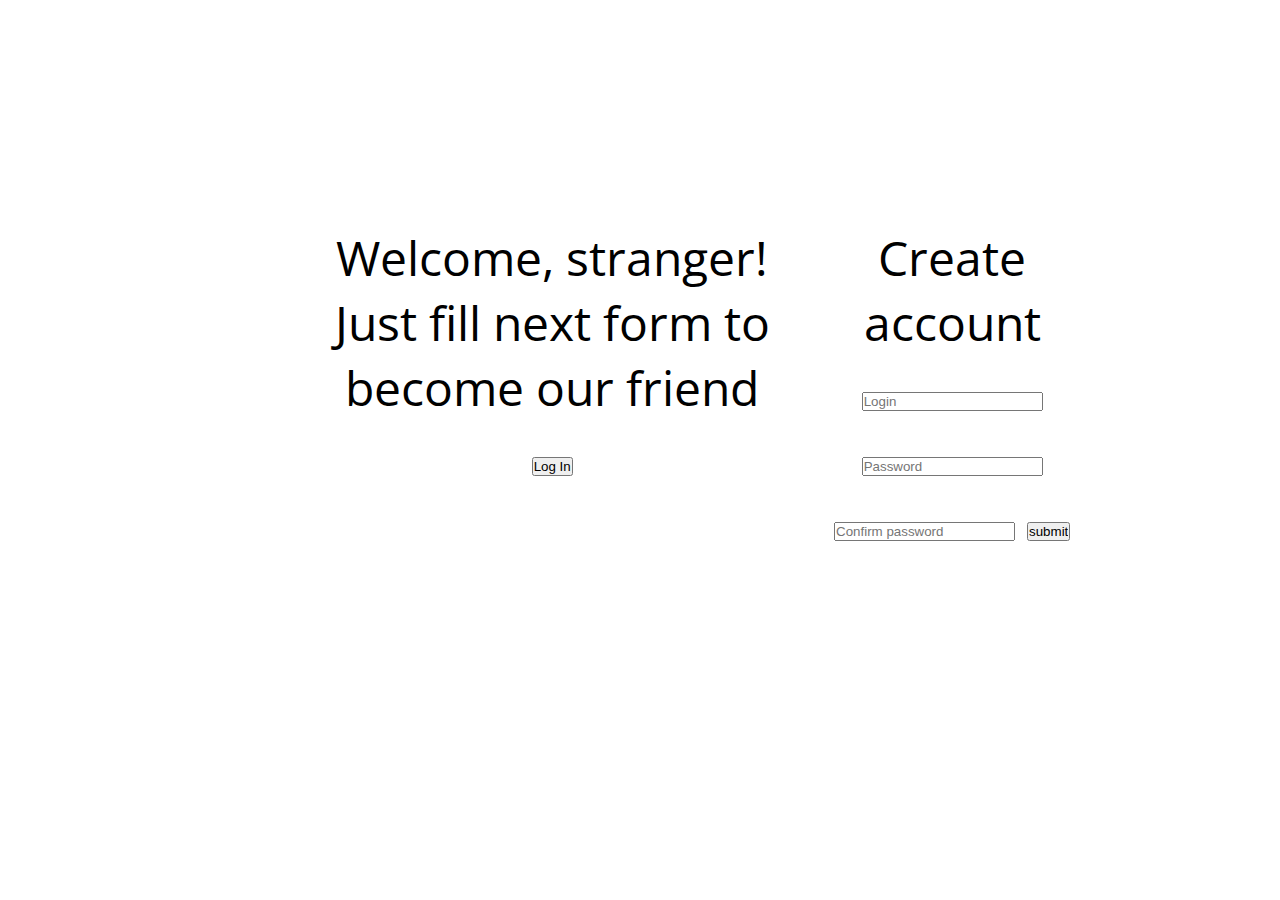
==== index.html @ cbfea63d "create index.html" ====
<!DOCTYPE html>
<html lang="en">
<head>
    <meta charset="UTF-8">
    <meta name="viewport" content="width=device-width, initial-scale=1.0">
    <link rel="stylesheet" href="style.css">
    <link href="https://fonts.googleapis.com/css2?family=Open+Sans+Condensed:ital,wght@0,300;0,700;1,300&display=swap" rel="stylesheet">
    <title>Document</title>
</head>
<body>
    <main class="main">
        <div class="create-acc">
            <div class="auth-link create_acc__auth-link">
                <div class="auth-link-text">
                    <span>Welcome, stranger!</span><br>
                    <span>Just fill next form to become our friend</span><br>
                    <input type="button" value="Log In">
                </div>
            </div>
            <div class="right-container">
                <span>Create account</span>
                <div class="inner-container2">
                    <form action="#">
                        <input type="text" placeholder="Login">
                        <input type="password" placeholder="Password">
                        <input type="password" placeholder="Confirm password">
                        <input type="submit" value="submit">
                    </form>
                </div>
            </div>
        </div>
    </main>
</body>
</html>
---- style.css ----
*, *::before, *::after{
    padding: 0;
    margin: 0;
}
html{
    font-size: 48px;
    font-family: 'Open Sans Condensed', sans-serif;
}

.create-acc{
    margin: 25vh 25vw;
    width: 800px;
    display: flex;
    flex-direction: row;
}

.auth-link-text{
    text-align: center;
}
.right-container{
    text-align: center;
}
.inner-container2{
    text-align: center;
}
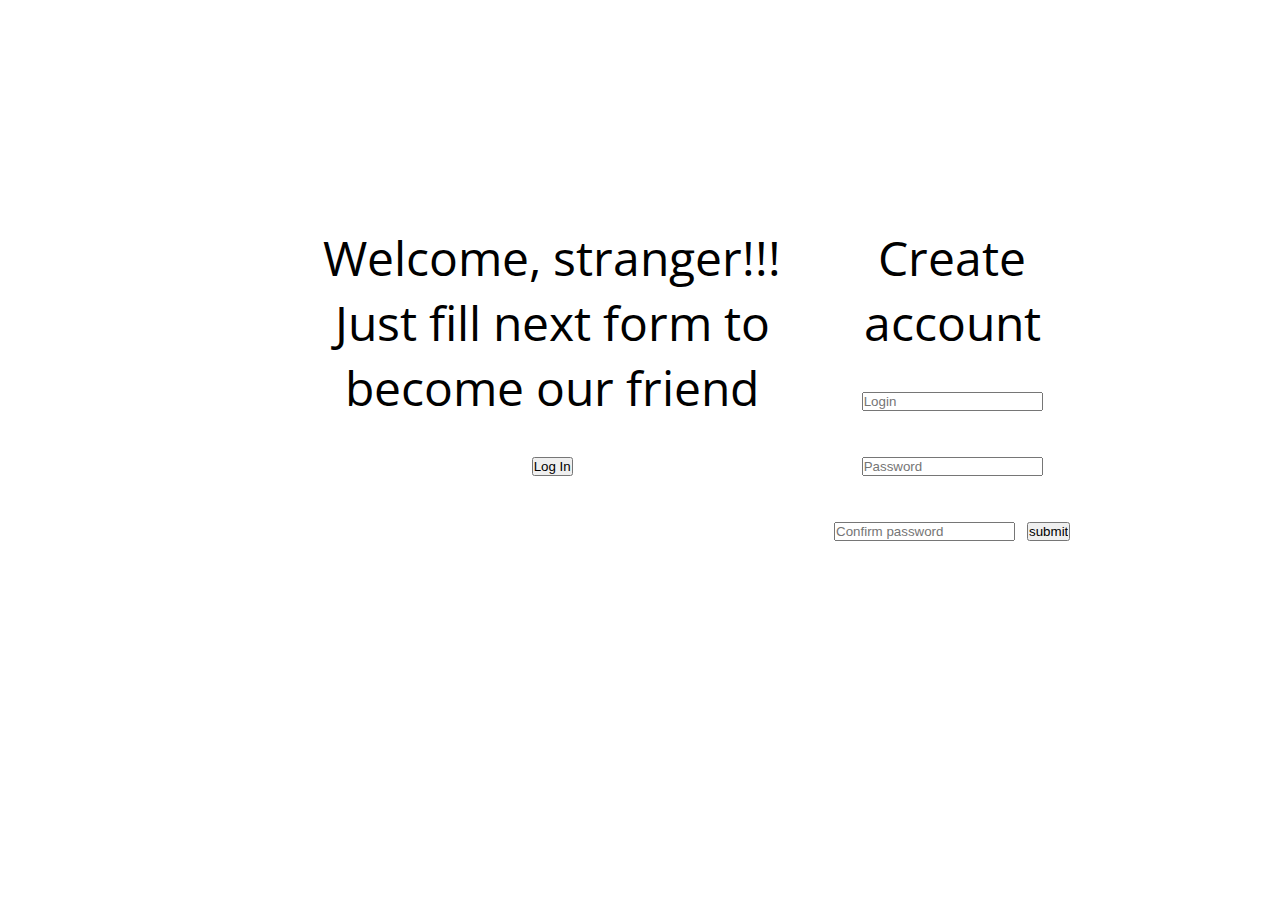
==== commit 225493dc: "fix: change title" ====
--- a/index.html
+++ b/index.html
@@ -12,7 +12,7 @@
         <div class="create-acc">
             <div class="auth-link create_acc__auth-link">
                 <div class="auth-link-text">
-                    <span>Welcome, stranger!</span><br>
+                    <span>Welcome, stranger!!!</span><br>
                     <span>Just fill next form to become our friend</span><br>
                     <input type="button" value="Log In">
                 </div>
